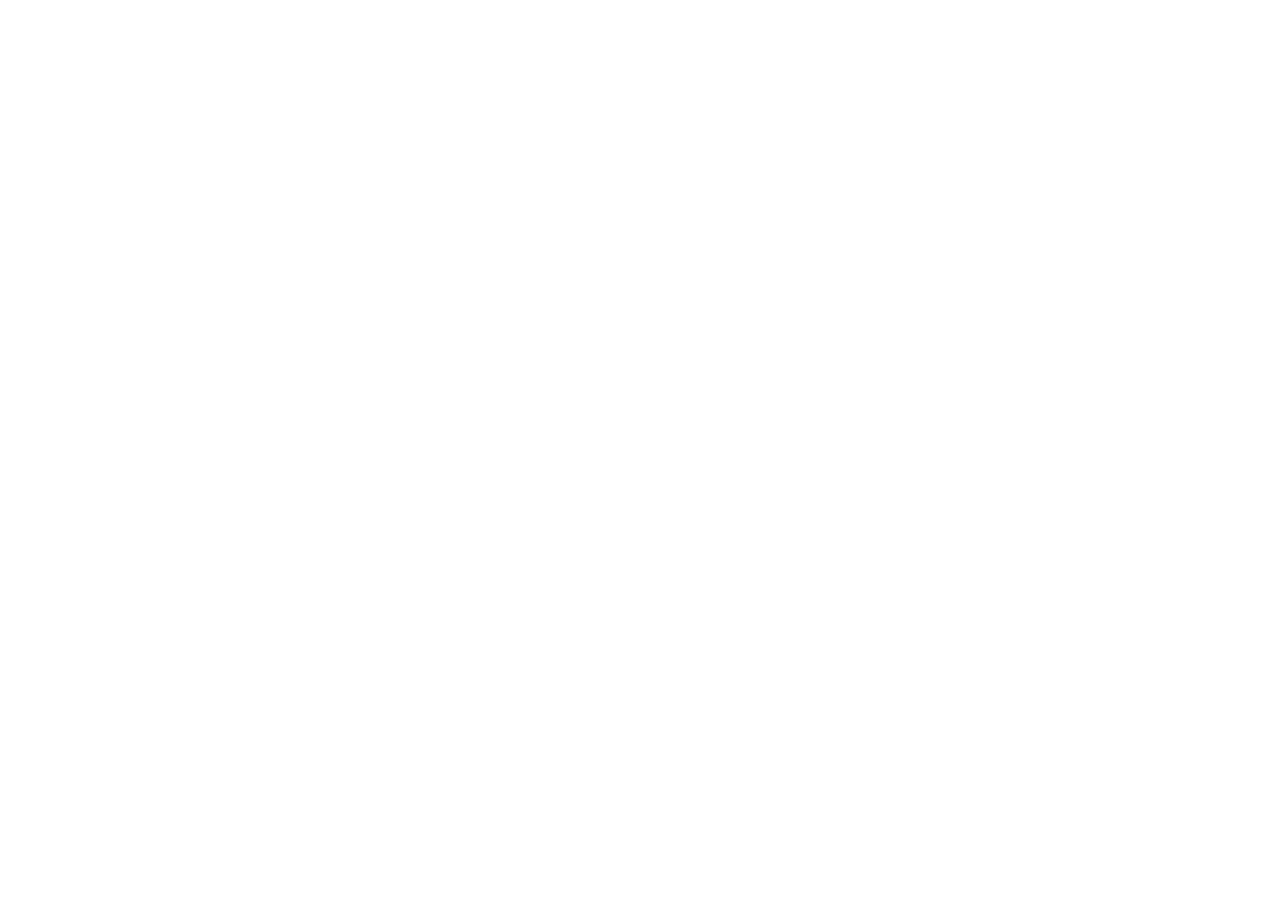
==== ui/index.html @ 39de29ee "Initial commit, complete with crashing chrome." ====
<html ng-app="ipam">
  <head>
    <link rel="stylesheet" href="https://maxcdn.bootstrapcdn.com/bootstrap/3.3.2/css/bootstrap.min.css">
    <script src="https://ajax.googleapis.com/ajax/libs/angularjs/1.3.11/angular.min.js"></script>
    <script src="angular-ui.js"></script>

    <script src="app.js"></script>

  </head>
  <body ng-controller="IPAM">

    <ipblocks>
    
  </body>
</html>
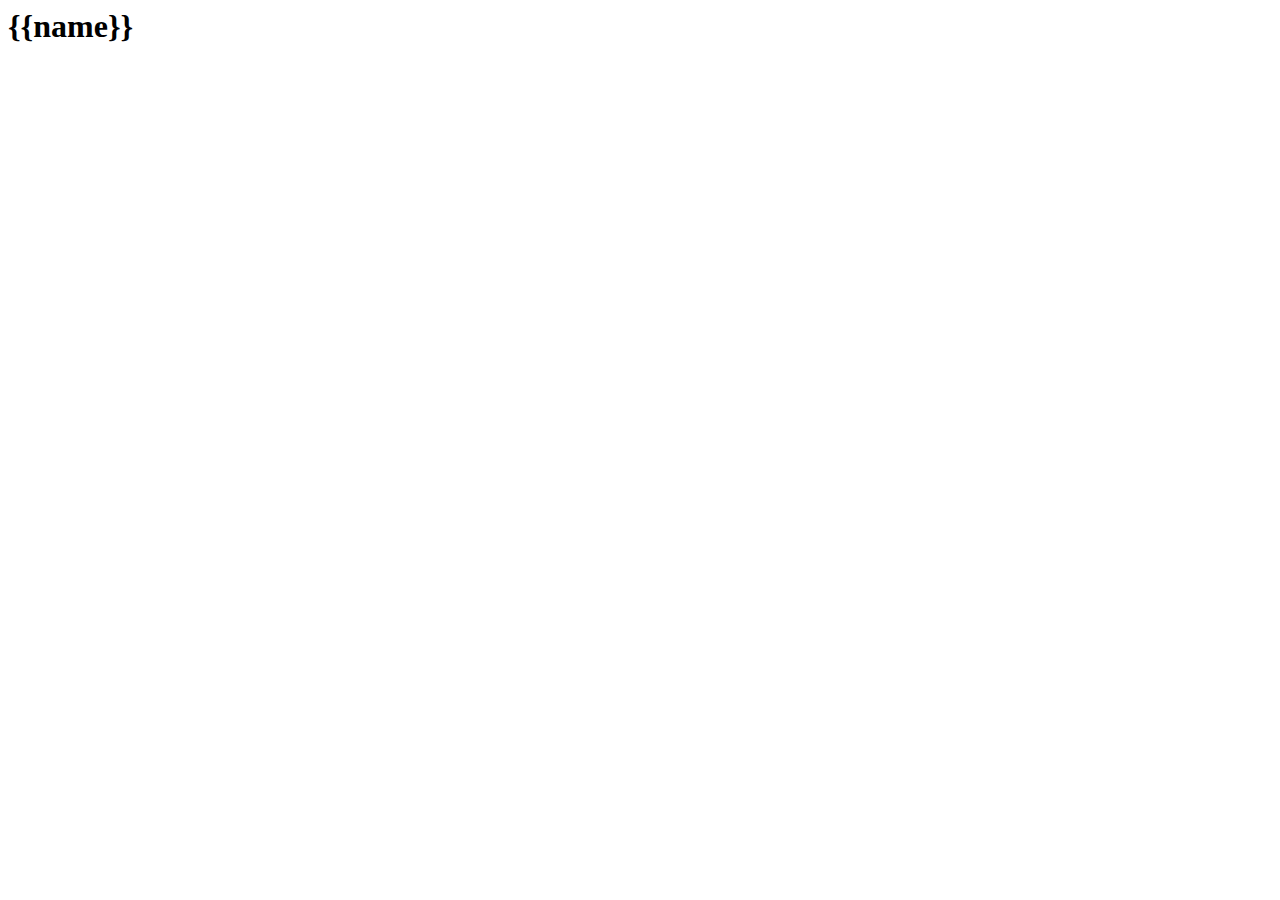
==== commit 1f04ae0e: "Initial hacking." ====
--- a/ui/index.html
+++ b/ui/index.html
@@ -1,15 +1,13 @@
 <html ng-app="ipam">
   <head>
-    <link rel="stylesheet" href="https://maxcdn.bootstrapcdn.com/bootstrap/3.3.2/css/bootstrap.min.css">
+    <!-- <link rel="stylesheet" href="https://maxcdn.bootstrapcdn.com/bootstrap/3.3.2/css/bootstrap.min.css"> -->
     <script src="https://ajax.googleapis.com/ajax/libs/angularjs/1.3.11/angular.min.js"></script>
     <script src="angular-ui.js"></script>
-
     <script src="app.js"></script>
-
   </head>
+  <h1>{{name}}</h1>
+  
   <body ng-controller="IPAM">
-
-    <ipblocks>
-    
+    <ipblocks allocs="allocs"></ipblocks>
   </body>
 </html>
